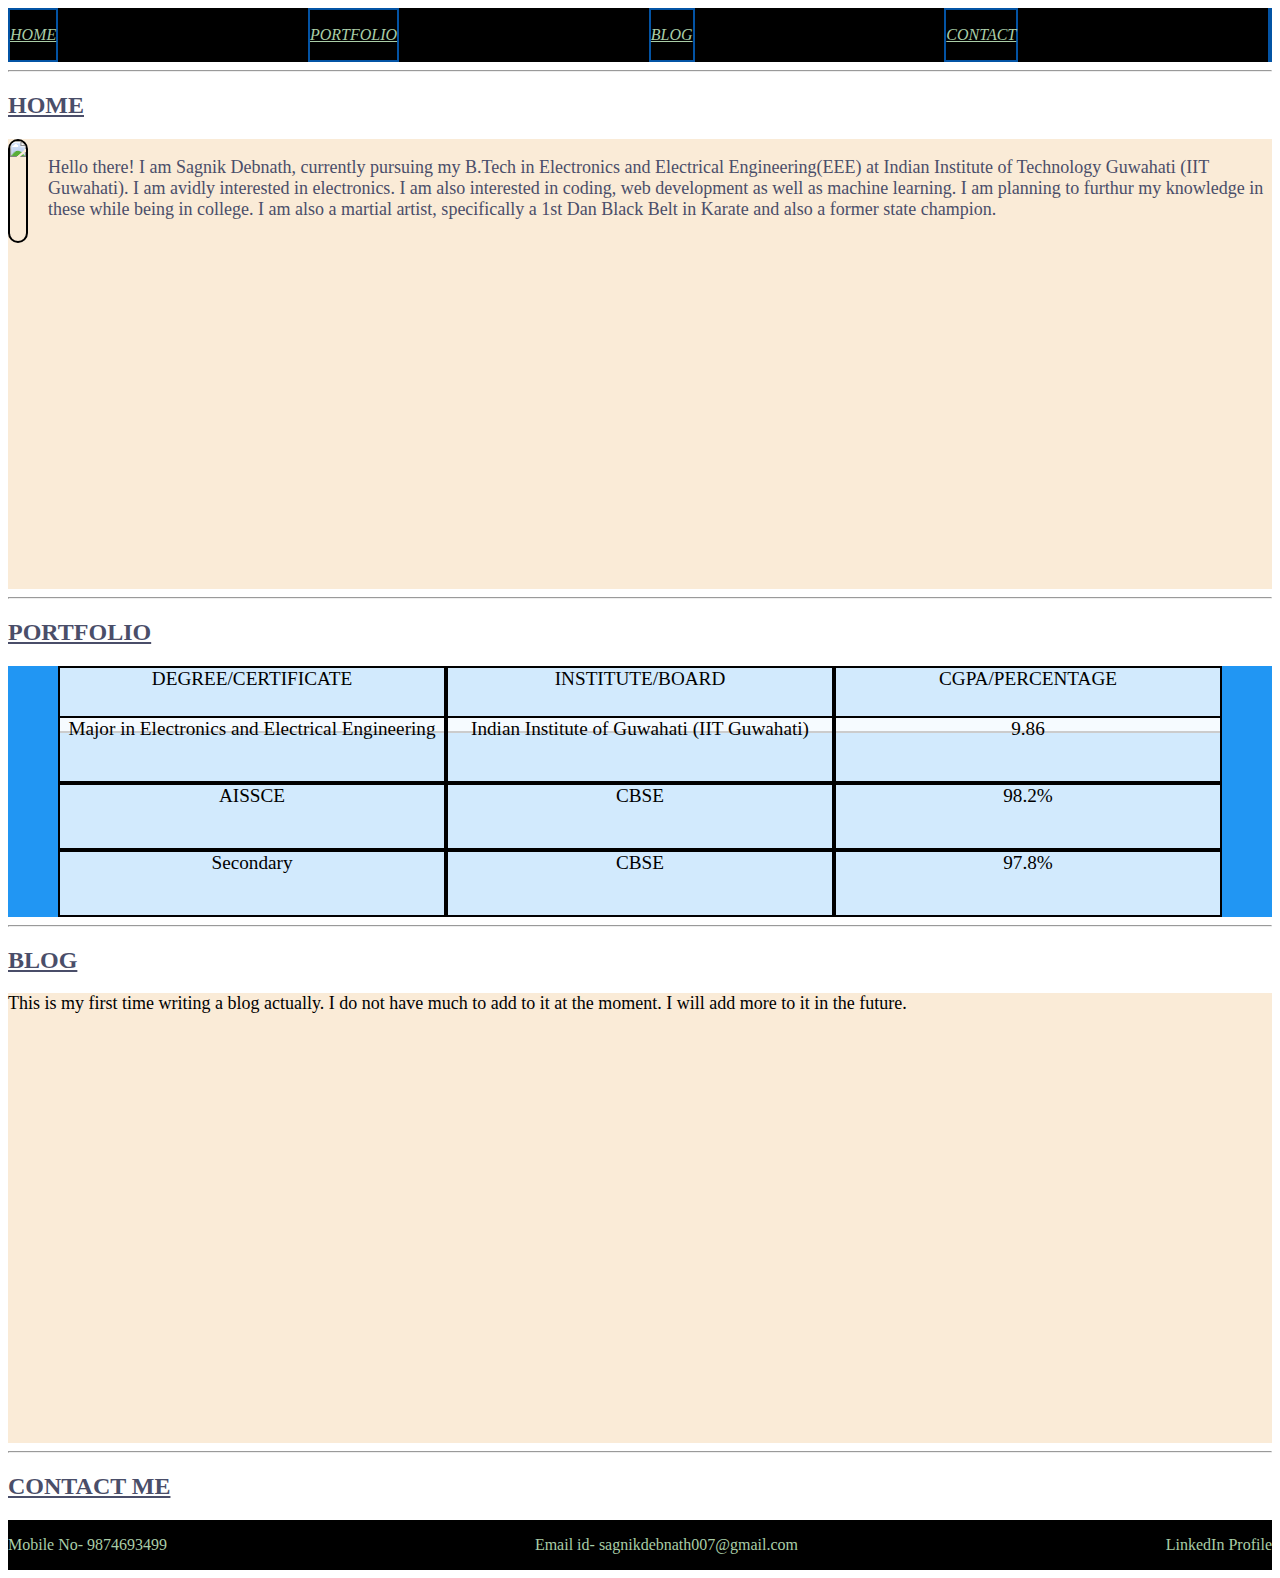
==== index.html @ 61a07cc7 "Add files via upload" ====
<!DOCTYPE html>
<html lang="en">
<head>
    <meta charset="UTF-8">
    <meta name="viewport" content="width=device-width, initial-scale=1.0">
    <title>My Portfolio</title>
    <link rel="stylesheet" href="/Portfolio.css">
    <link rel="stylesheet" href="https://cdnjs.cloudflare.com/ajax/libs/font-awesome/6.5.1/css/all.min.css" integrity="sha512-DTOQO9RWCH3ppGqcWaEA1BIZOC6xxalwEsw9c2QQeAIftl+Vegovlnee1c9QX4TctnWMn13TZye+giMm8e2LwA==" crossorigin="anonymous" referrerpolicy="no-referrer" />
</head>
<body>
    <header id="navbar">
        <i class="fa-solid fa-house-chimney fa-3x" id="home" onclick="scrollToSec('Home')"><p class="navigation">HOME</p></i>
        <i class="fa-solid fa-user-tie fa-3x" id="portfolio" onclick="scrollToSec('Portfolio')"><p class="navigation">PORTFOLIO</p></i>
        <i class="fa-solid fa-blog fa-3x" id="blog" onclick="scrollToSec('Blog')"><p class="navigation">BLOG</p></i>
        <i class="fa-solid fa-phone fa-3x" id="contact" onclick="scrollToSec('Contact')"><p class="navigation">CONTACT</p></i>
        <i class="fa-regular fa-moon fa-3x" id="toggle_switch" onclick="toggle()"></i>
    </header>
    <hr>
    <h2 class="Heads">HOME</h2>
    <section id="Home">
        <img src="/SAGNIK_DEBNATH_PHOTO.jpg" id="image">
        <p>Hello there! I am Sagnik Debnath, currently pursuing my B.Tech in Electronics and Electrical Engineering(EEE) at Indian Institute of Technology Guwahati (IIT Guwahati). I am avidly interested in electronics. I am also interested in coding, web development as well as machine learning. I am planning to furthur my knowledge in these while being in college. I am also a martial artist, specifically a 1st Dan Black Belt in Karate and also a former state champion. </p>
    </section>
    <hr>
    <h2 class="Heads">PORTFOLIO</h2>
    <section class="grid-container" id="Portfolio">
        <div class="grid-items"><i class="fa-solid fa-certificate"></i>DEGREE/CERTIFICATE</div>
        <div class="grid-items"><i class="fa-solid fa-building-columns"></i>INSTITUTE/BOARD</div>
        <div class="grid-items"><i class="fa-solid fa-percent"></i>CGPA/PERCENTAGE</div>
        <div class="grid-items">Major in Electronics and Electrical Engineering</div>
        <div class="grid-items">Indian Institute of Guwahati (IIT Guwahati)</div>
        <div class="grid-items">9.86</div>
        <div class="grid-items">AISSCE</div>
        <div class="grid-items">CBSE</div>
        <div class="grid-items">98.2%</div>
        <div class="grid-items">Secondary</div>
        <div class="grid-items">CBSE</div>
        <div class="grid-items">97.8%</div>
    </section>
    <hr>
    <h2 class="Heads">BLOG</h2>
    <section id="Blog">
        <p>This is my first time writing a blog actually. I do not have much to add to it at the moment. I will add more to it in the future.</p>
    </section>
    <hr>
    <h2 class="Heads">CONTACT ME</h2>
    <section id="Contact">
        <p>Mobile No- 9874693499</p>
        <p>Email id- sagnikdebnath007@gmail.com</p>
        <a href="https://www.linkedin.com/in/sagnik-debnath-a18203282/" id="Linkedin">LinkedIn Profile</a>
    </section>
    <script src="Portfolio.js"></script>
</body>
</html>
---- Portfolio.css ----
body{
    background-color: white;
}
.dark-mode{
    background-color: black;
}
#navbar{
    display:flex;
    justify-content: space-between;
    background-color: black;
}
#home{
    color: #a9cda7;
    text-align: center;
    border: 2px solid #0353a4;
}
#home:hover{
    color:red;
    transition-timing-function: ease-in;
    transition-duration: 1s;
}
#portfolio{
    color: #a9cda7;
    text-align: center;
    border: 2px solid #0353a4;
}
#portfolio:hover{
    color:red;
    transition-timing-function: ease-in;
    transition-duration: 1s;
}
#contact{
    color: #a9cda7;
    text-align: center;
    border: 2px solid #0353a4;
}
#contact:hover{
    color:red;
    transition-timing-function: ease-in;
    transition-duration: 1s;
}
#blog{
    color: #a9cda7;
    text-align: center;
    border: 2px solid #0353a4;
}
#blog:hover{
    color:red;
    transition-timing-function: ease-in;
    transition-duration: 1s;
}
#toggle_switch{
    color: #a9cda7;
    border: 2px solid #0353a4;
}
#toggle_switch:hover{
    color:red;
    transition-timing-function: ease-in;
    transition-duration: 1s;
}
.navigation{
    font-size: medium;
    font-family: 'Times New Roman', Times, serif;
    text-decoration: underline;
}
#Home{
    display: flex;
    height: 50vh;
    color: #4a4e69;
    background-color: antiquewhite;
    font-size: large;
}
#image{
    height: 100px;
    margin-right: 20px;
    border: 2px black solid;
    border-radius: 10px;
}
.Heads{
    text-decoration: underline;
    color: #4a4e69;
}
.grid-container{
    display: grid;
    grid-template-columns: auto auto auto;
    justify-content: center;
    grid-template-rows: 50px;
    align-content: center;
    background-color: #2196F3;
}
.grid-items{
    background-color: rgba(255, 255, 255, 0.8);
    border:2px black solid;
    font-size: larger;
    text-align: center;
    width: 30vw;
    height: 7vh;
}
#Blog{
    background-color: antiquewhite;
    font-size: large;
    height: 50vh;
}
#Contact{
    display: flex;
    justify-content: space-between;
    background-color: black;
    color: #a9cda7;
}
#Linkedin{
    text-decoration: none;
    color: #a9cda7;
    align-self: center;
}
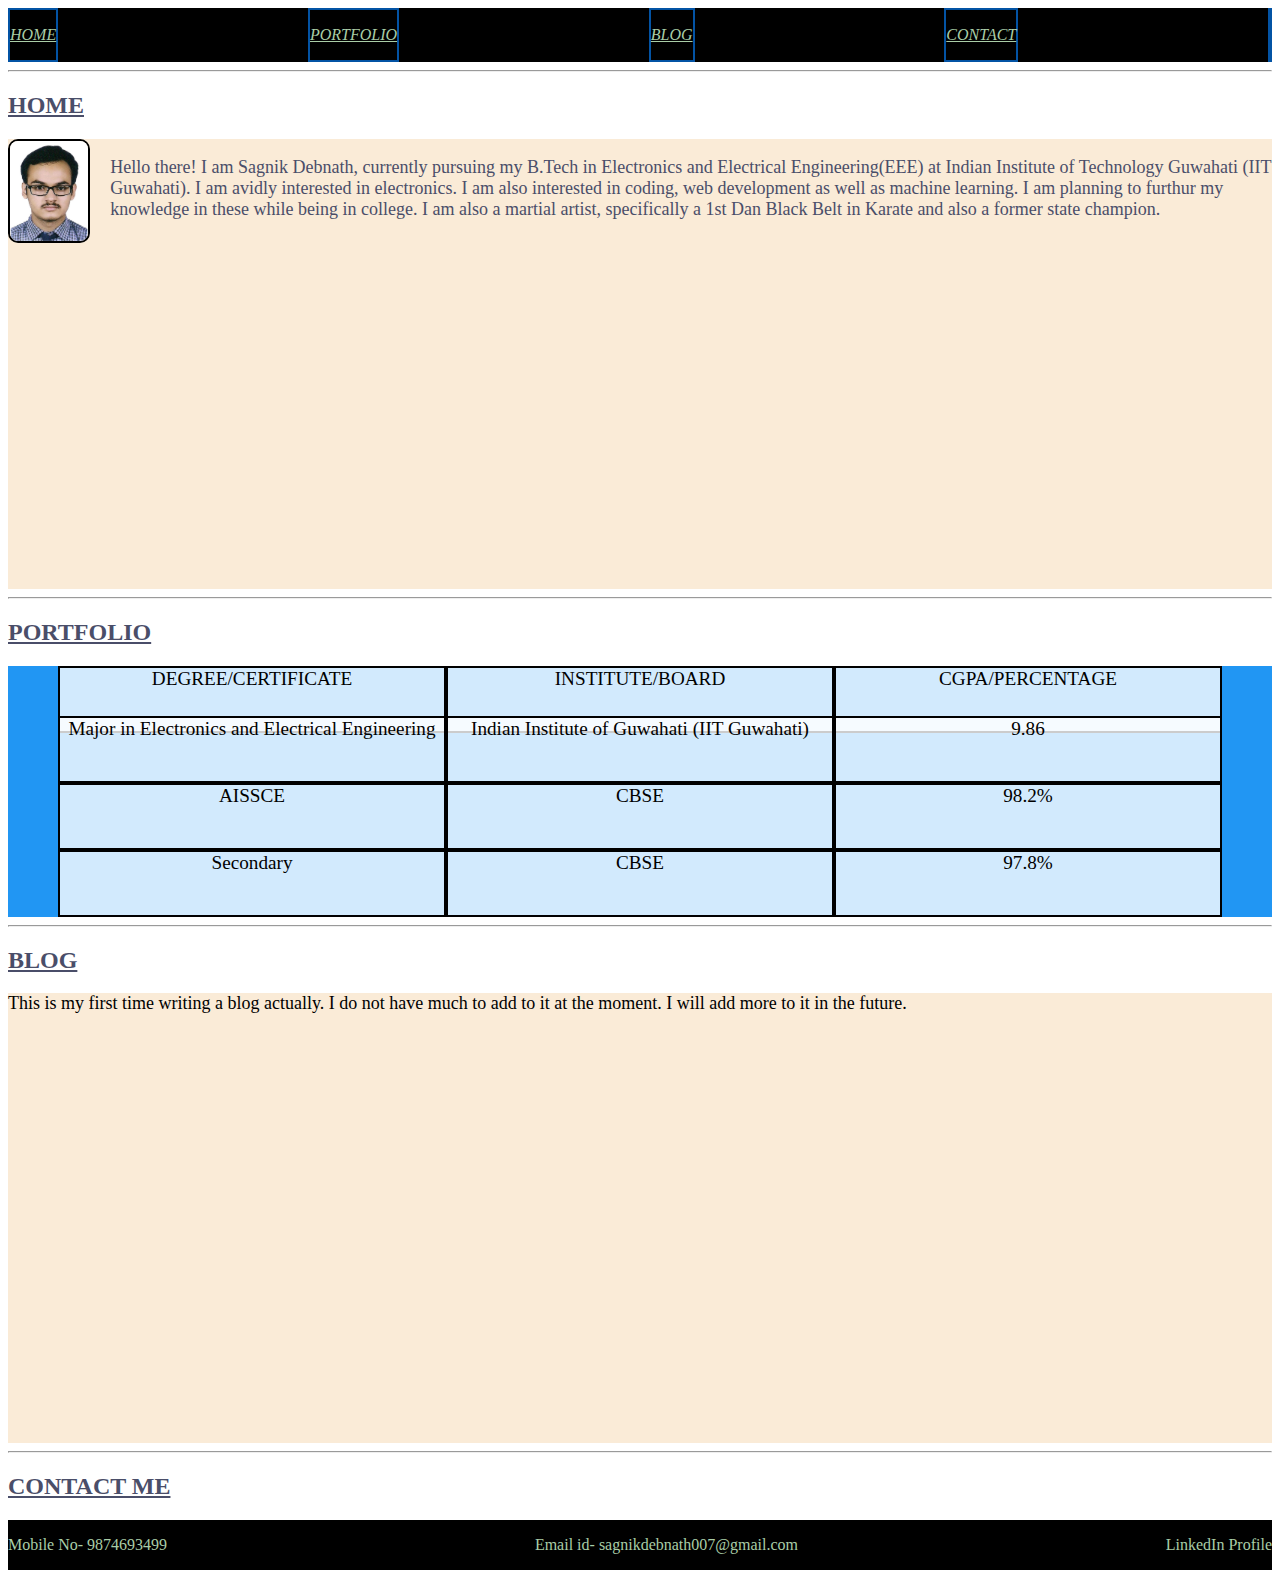
==== commit d4a5fff2: "index.html" ====
--- a/index.html
+++ b/index.html
@@ -4,7 +4,7 @@
     <meta charset="UTF-8">
     <meta name="viewport" content="width=device-width, initial-scale=1.0">
     <title>My Portfolio</title>
-    <link rel="stylesheet" href="/Portfolio.css">
+    <link rel="stylesheet" href="Portfolio.css">
     <link rel="stylesheet" href="https://cdnjs.cloudflare.com/ajax/libs/font-awesome/6.5.1/css/all.min.css" integrity="sha512-DTOQO9RWCH3ppGqcWaEA1BIZOC6xxalwEsw9c2QQeAIftl+Vegovlnee1c9QX4TctnWMn13TZye+giMm8e2LwA==" crossorigin="anonymous" referrerpolicy="no-referrer" />
 </head>
 <body>
@@ -18,7 +18,7 @@
     <hr>
     <h2 class="Heads">HOME</h2>
     <section id="Home">
-        <img src="/SAGNIK_DEBNATH_PHOTO.jpg" id="image">
+        <img src="SAGNIK_DEBNATH_PHOTO.jpg" id="image">
         <p>Hello there! I am Sagnik Debnath, currently pursuing my B.Tech in Electronics and Electrical Engineering(EEE) at Indian Institute of Technology Guwahati (IIT Guwahati). I am avidly interested in electronics. I am also interested in coding, web development as well as machine learning. I am planning to furthur my knowledge in these while being in college. I am also a martial artist, specifically a 1st Dan Black Belt in Karate and also a former state champion. </p>
     </section>
     <hr>
@@ -51,4 +51,4 @@
     </section>
     <script src="Portfolio.js"></script>
 </body>
-</html>+</html>
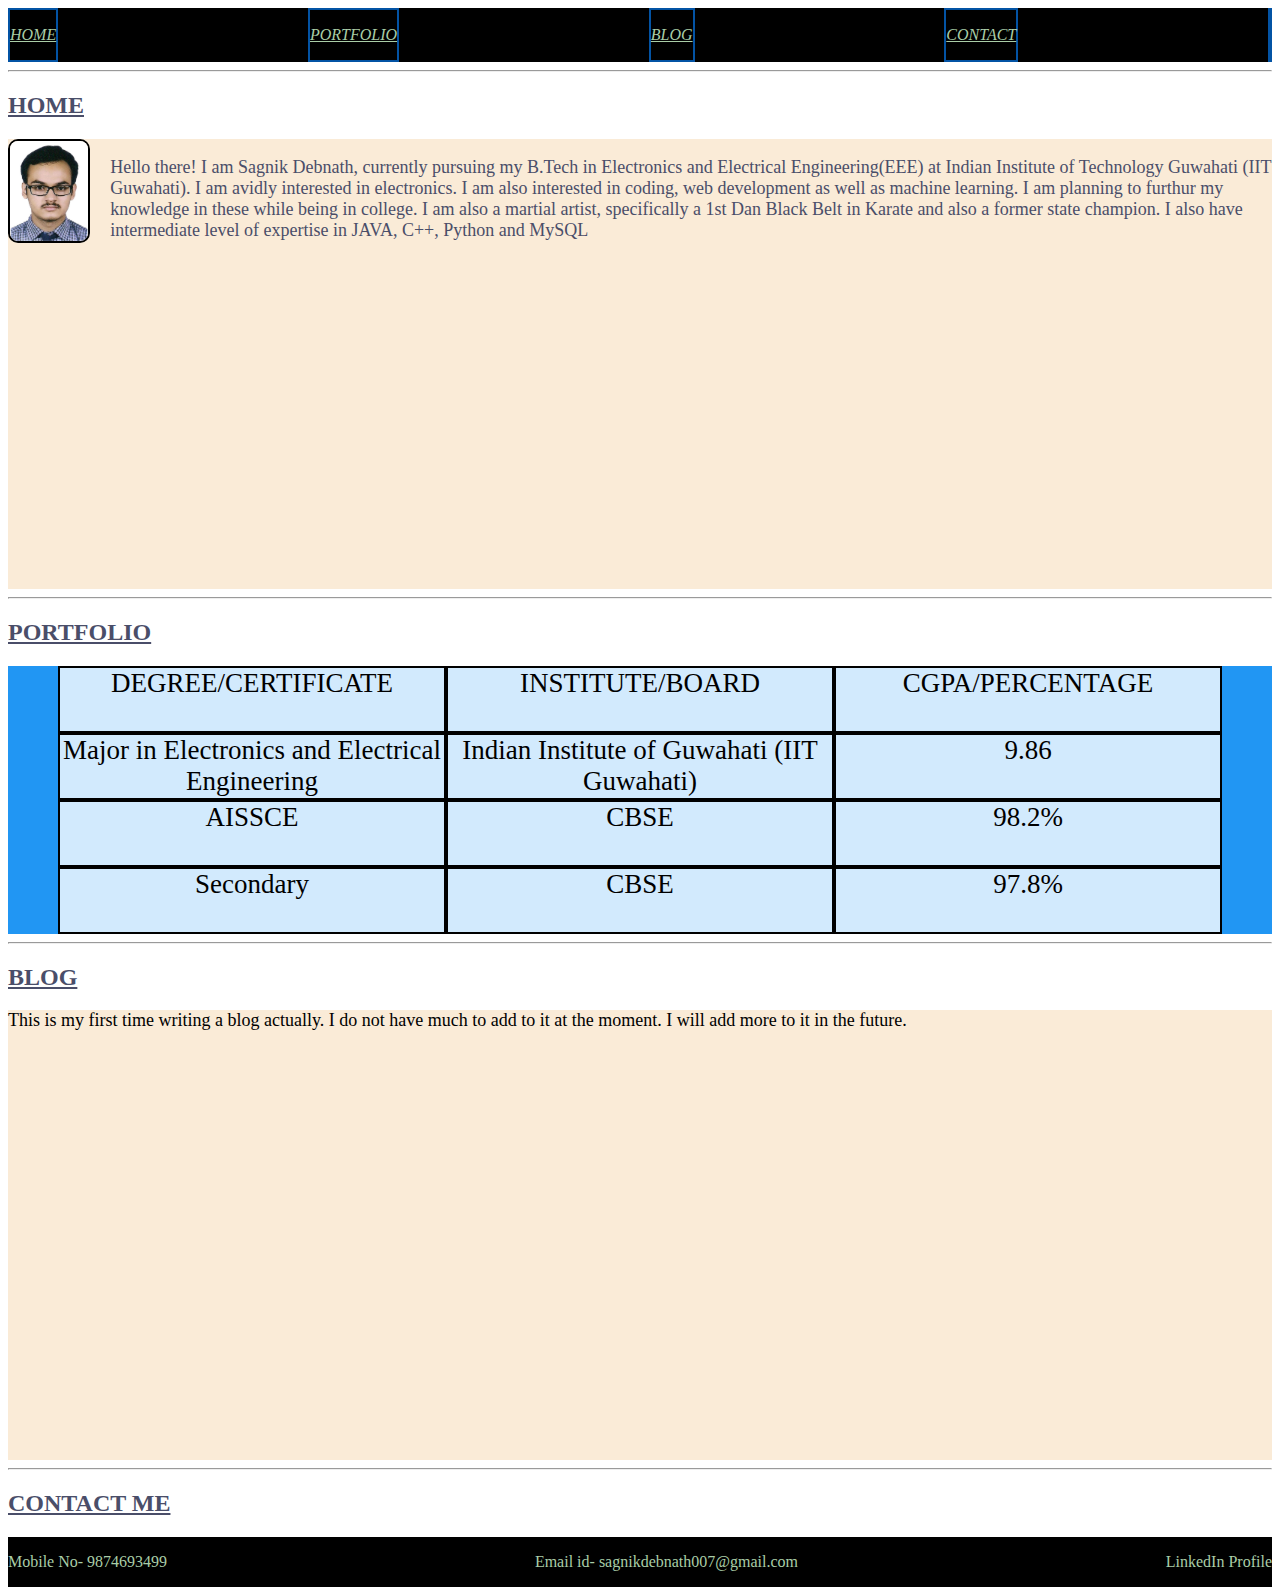
==== commit 3ec8ef75: "Update index.html" ====
--- a/index.html
+++ b/index.html
@@ -19,7 +19,7 @@
     <h2 class="Heads">HOME</h2>
     <section id="Home">
         <img src="SAGNIK_DEBNATH_PHOTO.jpg" id="image">
-        <p>Hello there! I am Sagnik Debnath, currently pursuing my B.Tech in Electronics and Electrical Engineering(EEE) at Indian Institute of Technology Guwahati (IIT Guwahati). I am avidly interested in electronics. I am also interested in coding, web development as well as machine learning. I am planning to furthur my knowledge in these while being in college. I am also a martial artist, specifically a 1st Dan Black Belt in Karate and also a former state champion. </p>
+        <p>Hello there! I am Sagnik Debnath, currently pursuing my B.Tech in Electronics and Electrical Engineering(EEE) at Indian Institute of Technology Guwahati (IIT Guwahati). I am avidly interested in electronics. I am also interested in coding, web development as well as machine learning. I am planning to furthur my knowledge in these while being in college. I am also a martial artist, specifically a 1st Dan Black Belt in Karate and also a former state champion. I also have intermediate level of expertise in JAVA, C++, Python and MySQL</p>
     </section>
     <hr>
     <h2 class="Heads">PORTFOLIO</h2>
--- a/Portfolio.css
+++ b/Portfolio.css
@@ -84,14 +84,13 @@
     display: grid;
     grid-template-columns: auto auto auto;
     justify-content: center;
-    grid-template-rows: 50px;
     align-content: center;
     background-color: #2196F3;
 }
 .grid-items{
     background-color: rgba(255, 255, 255, 0.8);
     border:2px black solid;
-    font-size: larger;
+    font-size: 3vh;
     text-align: center;
     width: 30vw;
     height: 7vh;
@@ -112,3 +111,8 @@
     color: #a9cda7;
     align-self: center;
 }
+@media (max-width:430px){
+    .grid-items{
+        font-size:2vh;
+    }
+}
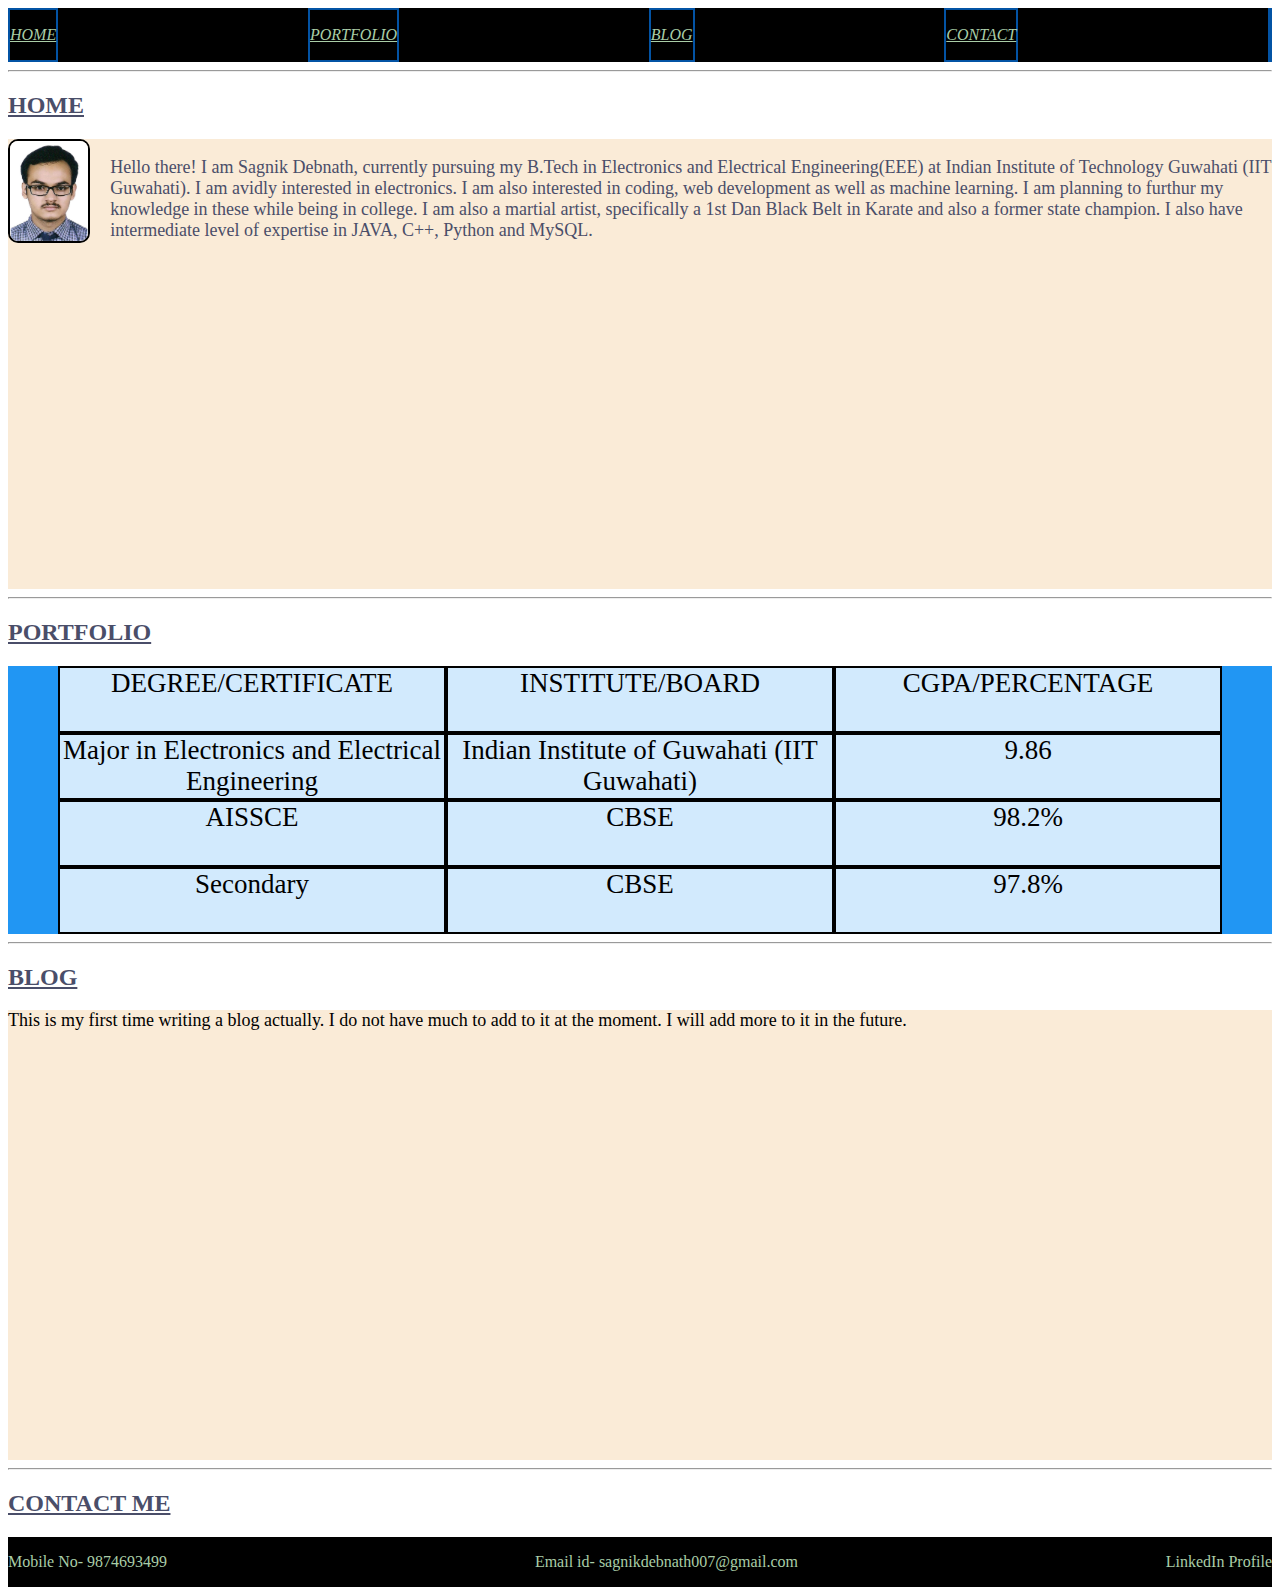
==== commit e58408c9: "index.html" ====
--- a/index.html
+++ b/index.html
@@ -19,7 +19,7 @@
     <h2 class="Heads">HOME</h2>
     <section id="Home">
         <img src="SAGNIK_DEBNATH_PHOTO.jpg" id="image">
-        <p>Hello there! I am Sagnik Debnath, currently pursuing my B.Tech in Electronics and Electrical Engineering(EEE) at Indian Institute of Technology Guwahati (IIT Guwahati). I am avidly interested in electronics. I am also interested in coding, web development as well as machine learning. I am planning to furthur my knowledge in these while being in college. I am also a martial artist, specifically a 1st Dan Black Belt in Karate and also a former state champion. I also have intermediate level of expertise in JAVA, C++, Python and MySQL</p>
+        <p>Hello there! I am Sagnik Debnath, currently pursuing my B.Tech in Electronics and Electrical Engineering(EEE) at Indian Institute of Technology Guwahati (IIT Guwahati). I am avidly interested in electronics. I am also interested in coding, web development as well as machine learning. I am planning to furthur my knowledge in these while being in college. I am also a martial artist, specifically a 1st Dan Black Belt in Karate and also a former state champion. I also have intermediate level of expertise in JAVA, C++, Python and MySQL.</p>
     </section>
     <hr>
     <h2 class="Heads">PORTFOLIO</h2>
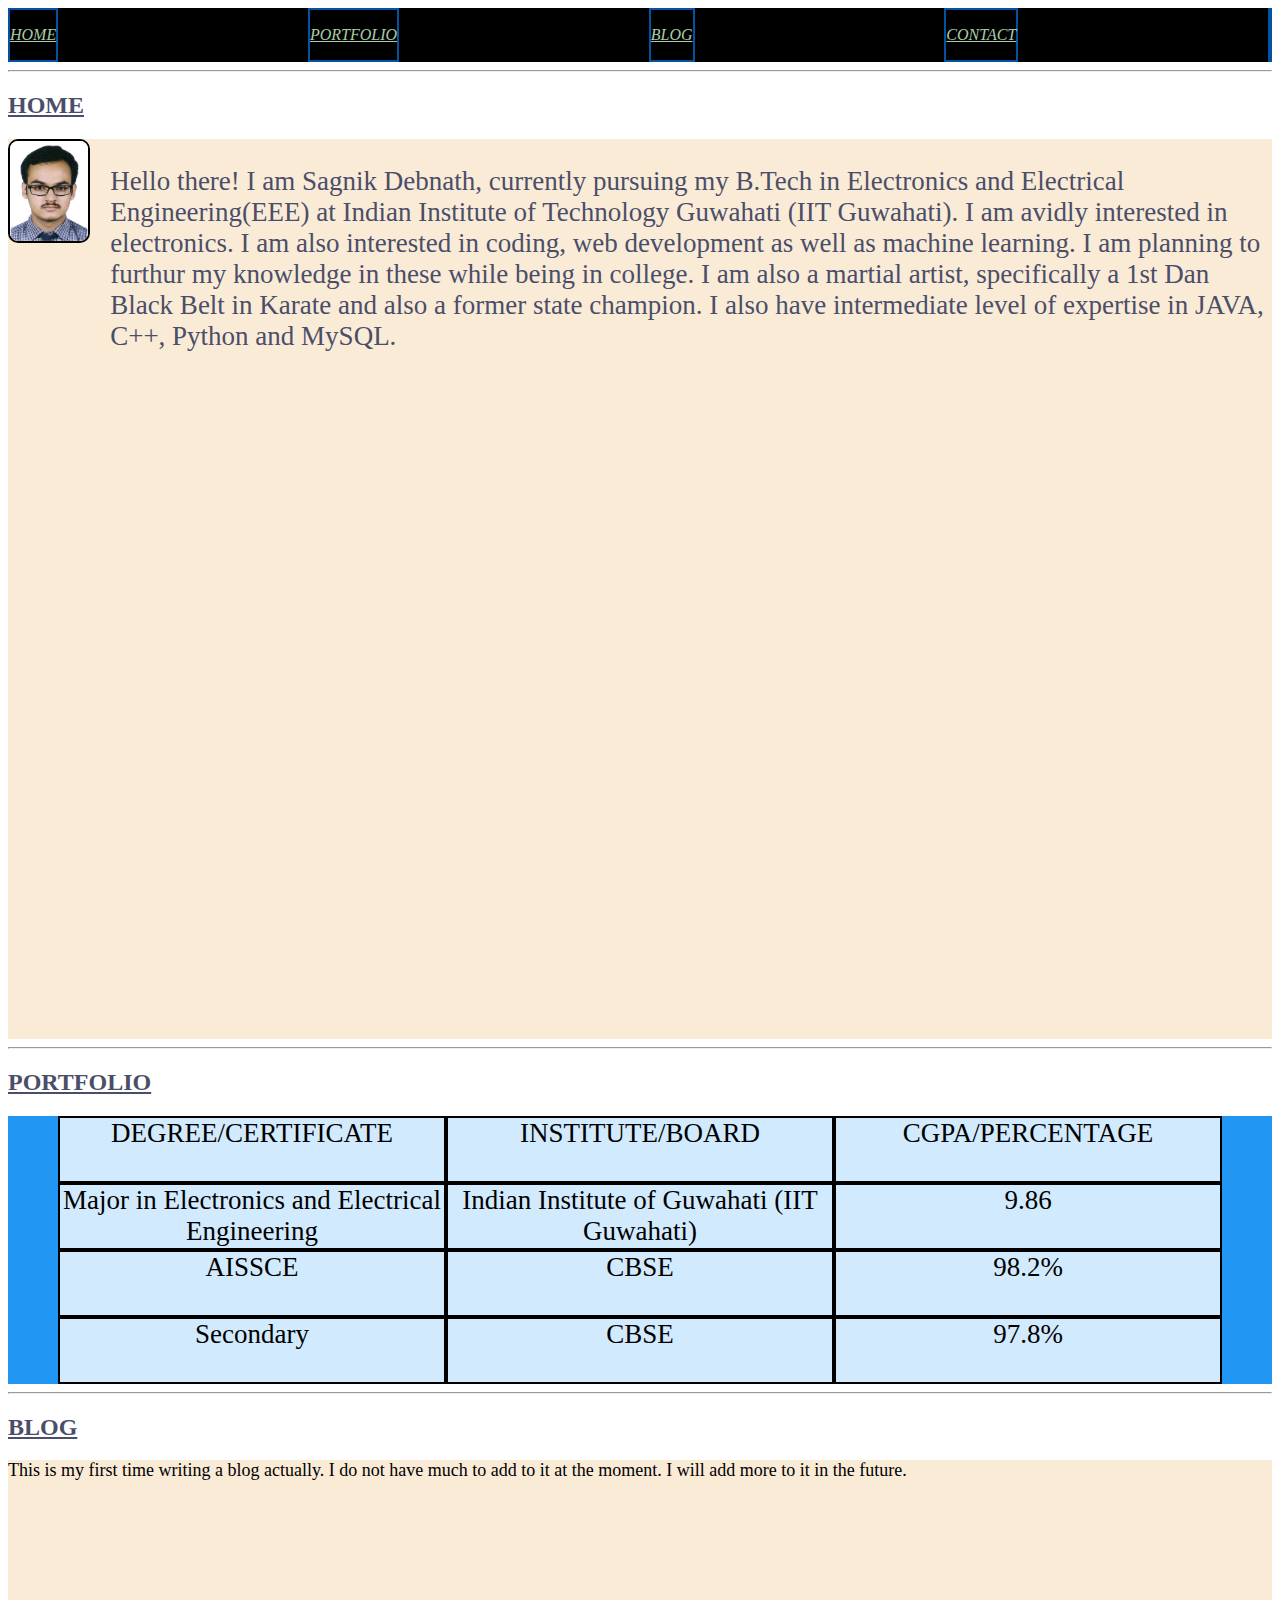
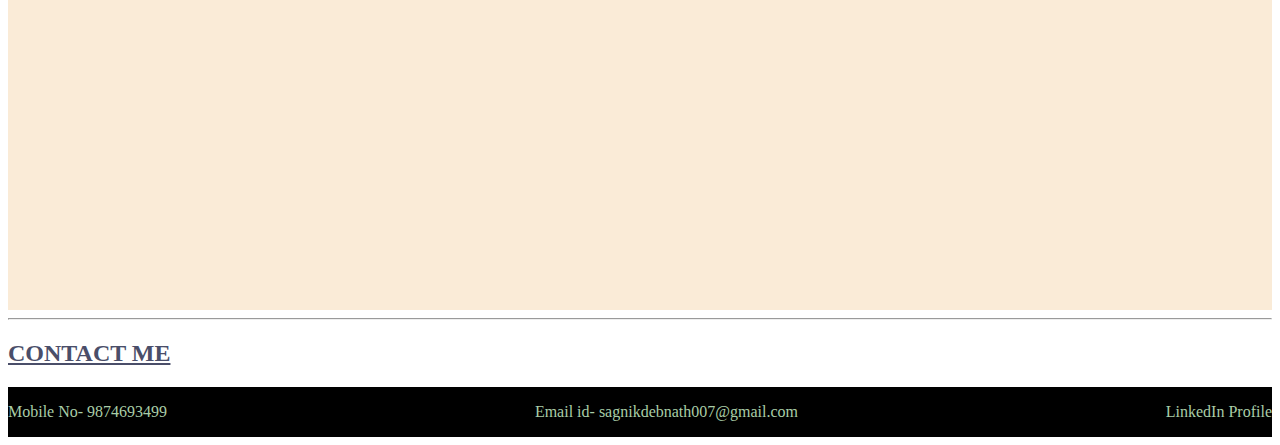
==== commit a2e79416: "index.html" ====
--- a/index.html
+++ b/index.html
@@ -45,9 +45,9 @@
     <hr>
     <h2 class="Heads">CONTACT ME</h2>
     <section id="Contact">
-        <p>Mobile No- 9874693499</p>
-        <p>Email id- sagnikdebnath007@gmail.com</p>
-        <a href="https://www.linkedin.com/in/sagnik-debnath-a18203282/" id="Linkedin">LinkedIn Profile</a>
+        <p class="footer">Mobile No- 9874693499</p>
+        <p class="footer">Email id- sagnikdebnath007@gmail.com</p>
+        <a href="https://www.linkedin.com/in/sagnik-debnath-a18203282/" id="Linkedin" class="footer">LinkedIn Profile</a>
     </section>
     <script src="Portfolio.js"></script>
 </body>
--- a/Portfolio.css
+++ b/Portfolio.css
@@ -65,10 +65,10 @@
 }
 #Home{
     display: flex;
-    height: 50vh;
+    height: 100vh;
     color: #4a4e69;
     background-color: antiquewhite;
-    font-size: large;
+    font-size: 3vh;
 }
 #image{
     height: 100px;
@@ -106,13 +106,18 @@
     background-color: black;
     color: #a9cda7;
 }
-#Linkedin{
+.footer{
     text-decoration: none;
     color: #a9cda7;
     align-self: center;
 }
 @media (max-width:430px){
     .grid-items{
-        font-size:2vh;
+        font-size: 1.5vh;
     }
 }
+@media (max-width:430px){
+    .footer{
+        font-size: 1.25vh;
+    }
+}
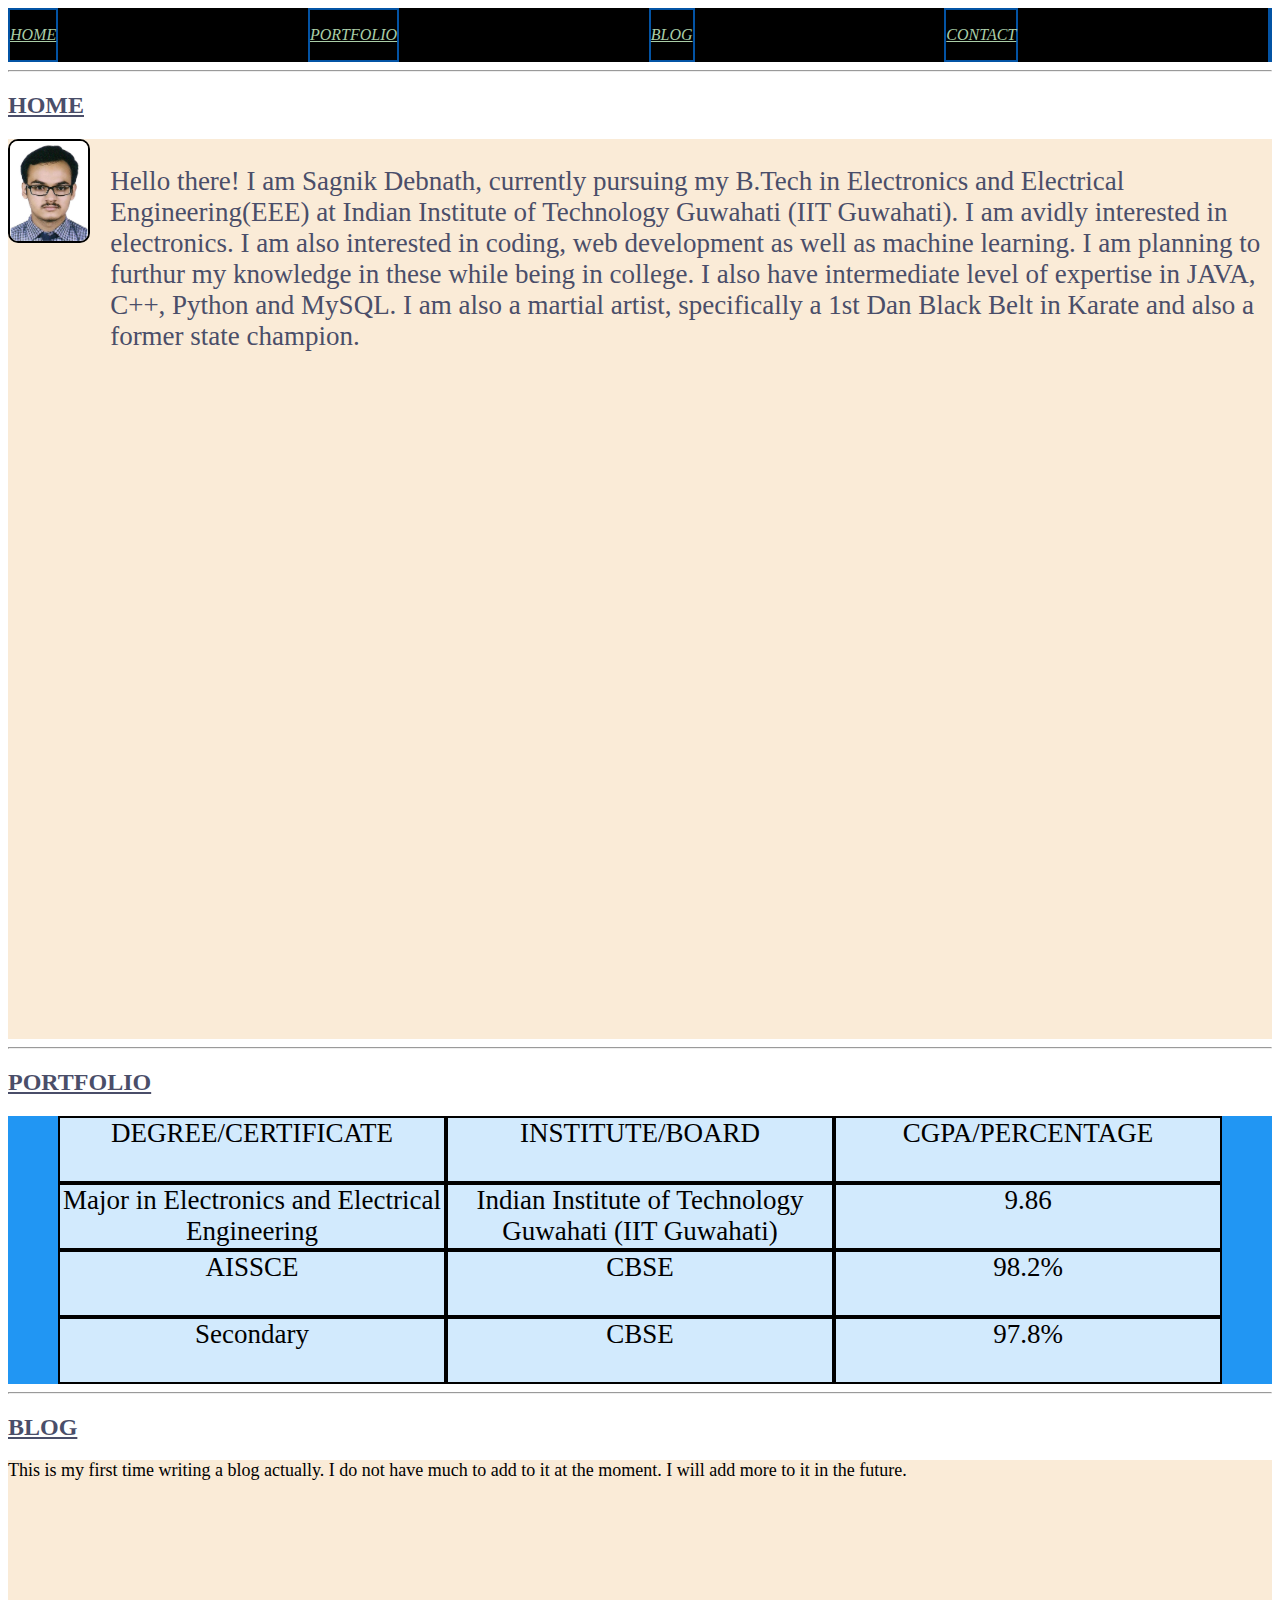
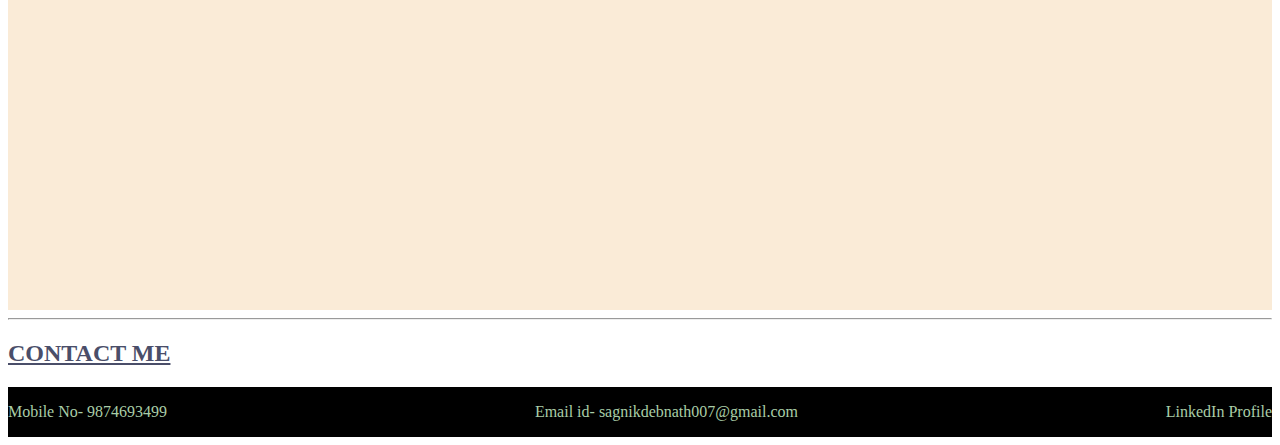
==== commit 8e1ad881: "index.html" ====
--- a/index.html
+++ b/index.html
@@ -19,7 +19,7 @@
     <h2 class="Heads">HOME</h2>
     <section id="Home">
         <img src="SAGNIK_DEBNATH_PHOTO.jpg" id="image">
-        <p>Hello there! I am Sagnik Debnath, currently pursuing my B.Tech in Electronics and Electrical Engineering(EEE) at Indian Institute of Technology Guwahati (IIT Guwahati). I am avidly interested in electronics. I am also interested in coding, web development as well as machine learning. I am planning to furthur my knowledge in these while being in college. I am also a martial artist, specifically a 1st Dan Black Belt in Karate and also a former state champion. I also have intermediate level of expertise in JAVA, C++, Python and MySQL.</p>
+        <p>Hello there! I am Sagnik Debnath, currently pursuing my B.Tech in Electronics and Electrical Engineering(EEE) at Indian Institute of Technology Guwahati (IIT Guwahati). I am avidly interested in electronics. I am also interested in coding, web development as well as machine learning. I am planning to furthur my knowledge in these while being in college.  I also have intermediate level of expertise in JAVA, C++, Python and MySQL. I am also a martial artist, specifically a 1st Dan Black Belt in Karate and also a former state champion.</p>
     </section>
     <hr>
     <h2 class="Heads">PORTFOLIO</h2>
@@ -28,7 +28,7 @@
         <div class="grid-items"><i class="fa-solid fa-building-columns"></i>INSTITUTE/BOARD</div>
         <div class="grid-items"><i class="fa-solid fa-percent"></i>CGPA/PERCENTAGE</div>
         <div class="grid-items">Major in Electronics and Electrical Engineering</div>
-        <div class="grid-items">Indian Institute of Guwahati (IIT Guwahati)</div>
+        <div class="grid-items">Indian Institute of Technology Guwahati (IIT Guwahati)</div>
         <div class="grid-items">9.86</div>
         <div class="grid-items">AISSCE</div>
         <div class="grid-items">CBSE</div>
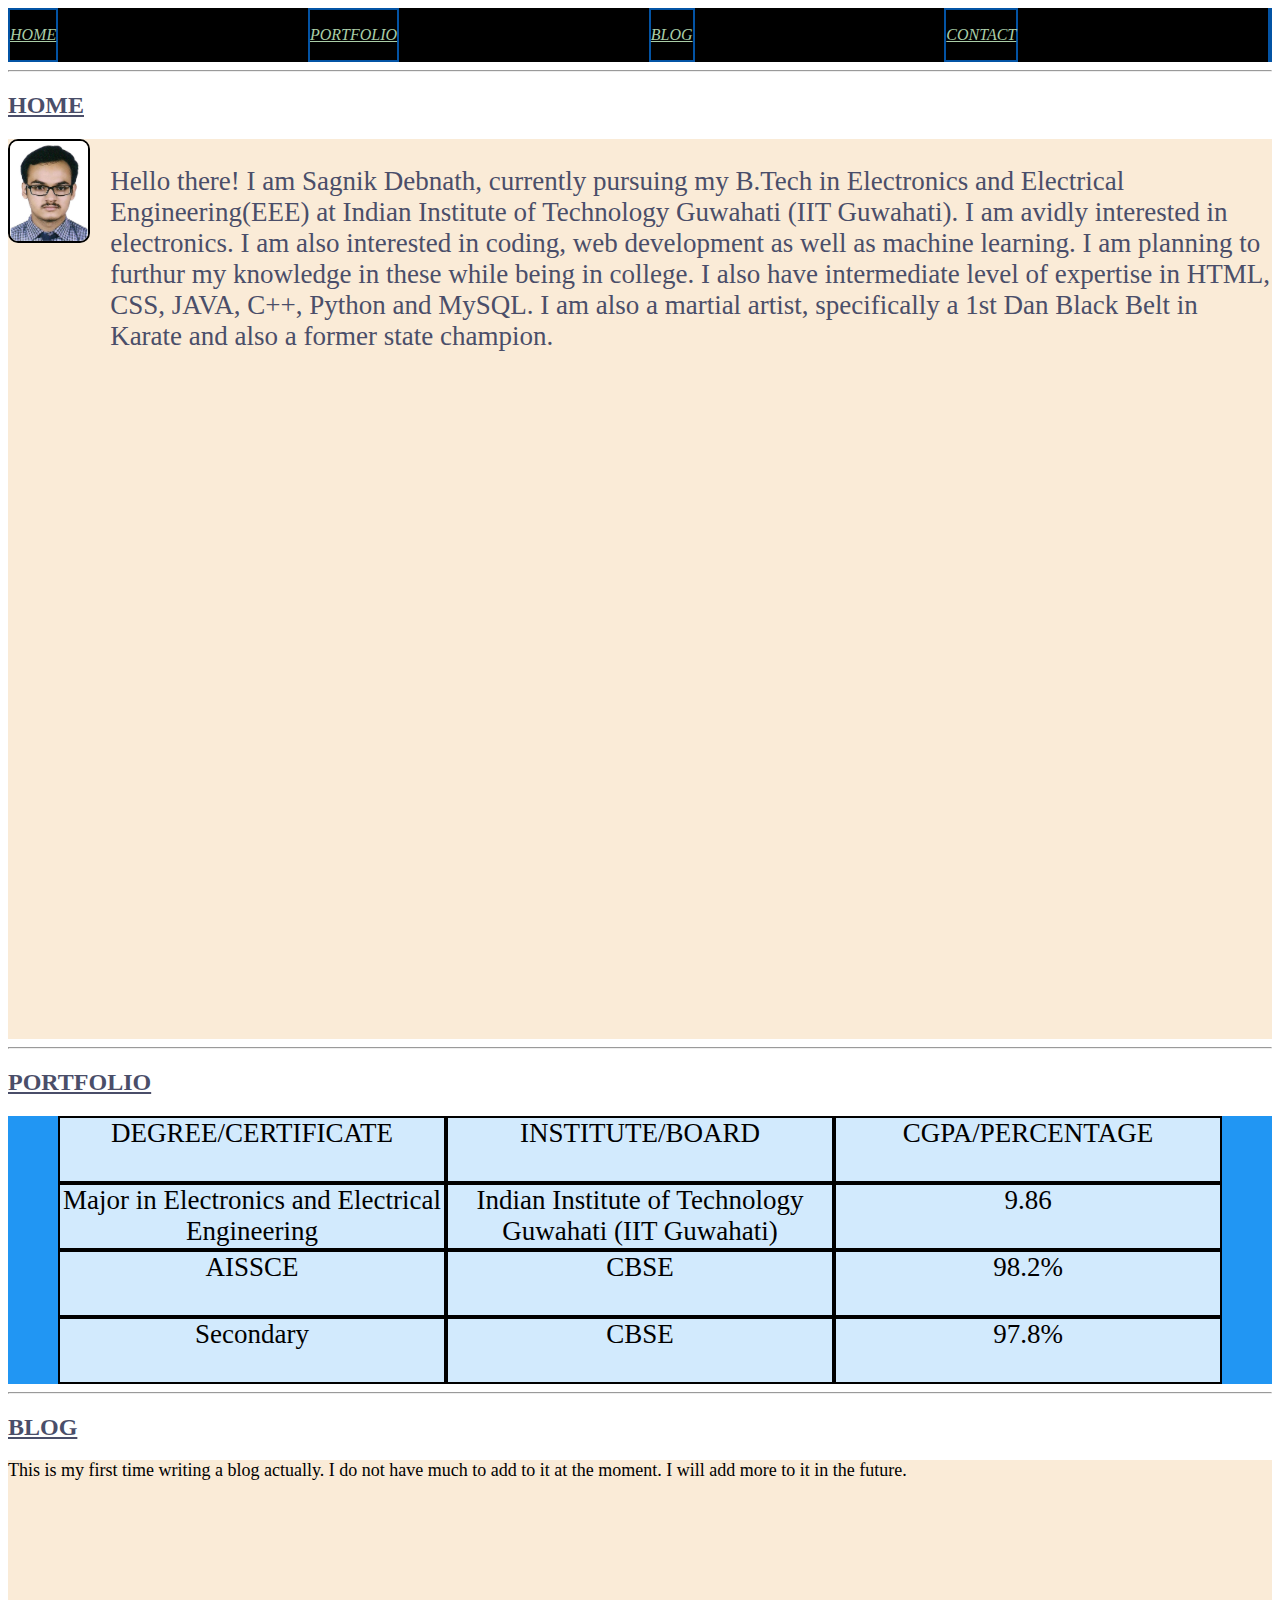
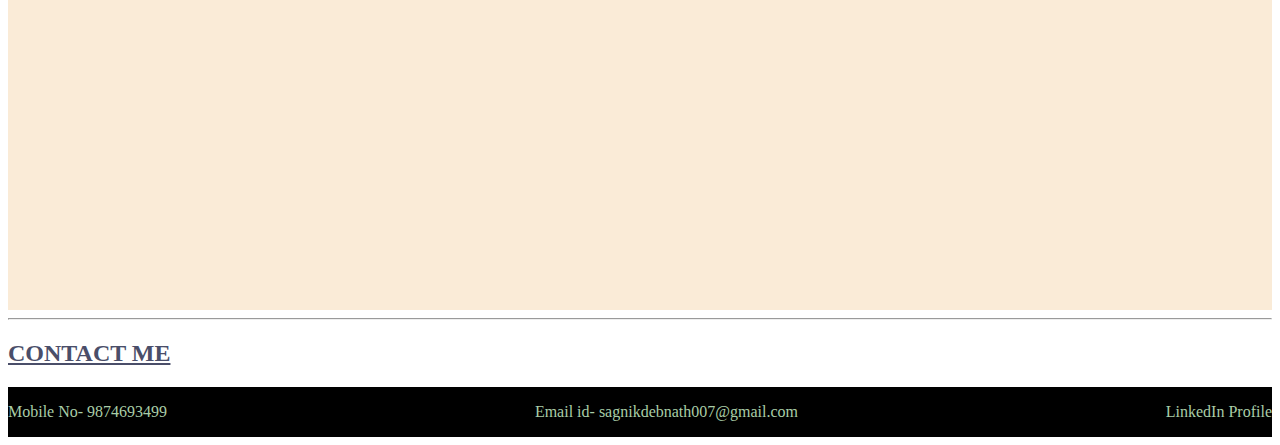
==== commit 75e23abe: "index.html" ====
--- a/index.html
+++ b/index.html
@@ -19,7 +19,7 @@
     <h2 class="Heads">HOME</h2>
     <section id="Home">
         <img src="SAGNIK_DEBNATH_PHOTO.jpg" id="image">
-        <p>Hello there! I am Sagnik Debnath, currently pursuing my B.Tech in Electronics and Electrical Engineering(EEE) at Indian Institute of Technology Guwahati (IIT Guwahati). I am avidly interested in electronics. I am also interested in coding, web development as well as machine learning. I am planning to furthur my knowledge in these while being in college.  I also have intermediate level of expertise in JAVA, C++, Python and MySQL. I am also a martial artist, specifically a 1st Dan Black Belt in Karate and also a former state champion.</p>
+        <p>Hello there! I am Sagnik Debnath, currently pursuing my B.Tech in Electronics and Electrical Engineering(EEE) at Indian Institute of Technology Guwahati (IIT Guwahati). I am avidly interested in electronics. I am also interested in coding, web development as well as machine learning. I am planning to furthur my knowledge in these while being in college.  I also have intermediate level of expertise in HTML, CSS, JAVA, C++, Python and MySQL. I am also a martial artist, specifically a 1st Dan Black Belt in Karate and also a former state champion.</p>
     </section>
     <hr>
     <h2 class="Heads">PORTFOLIO</h2>
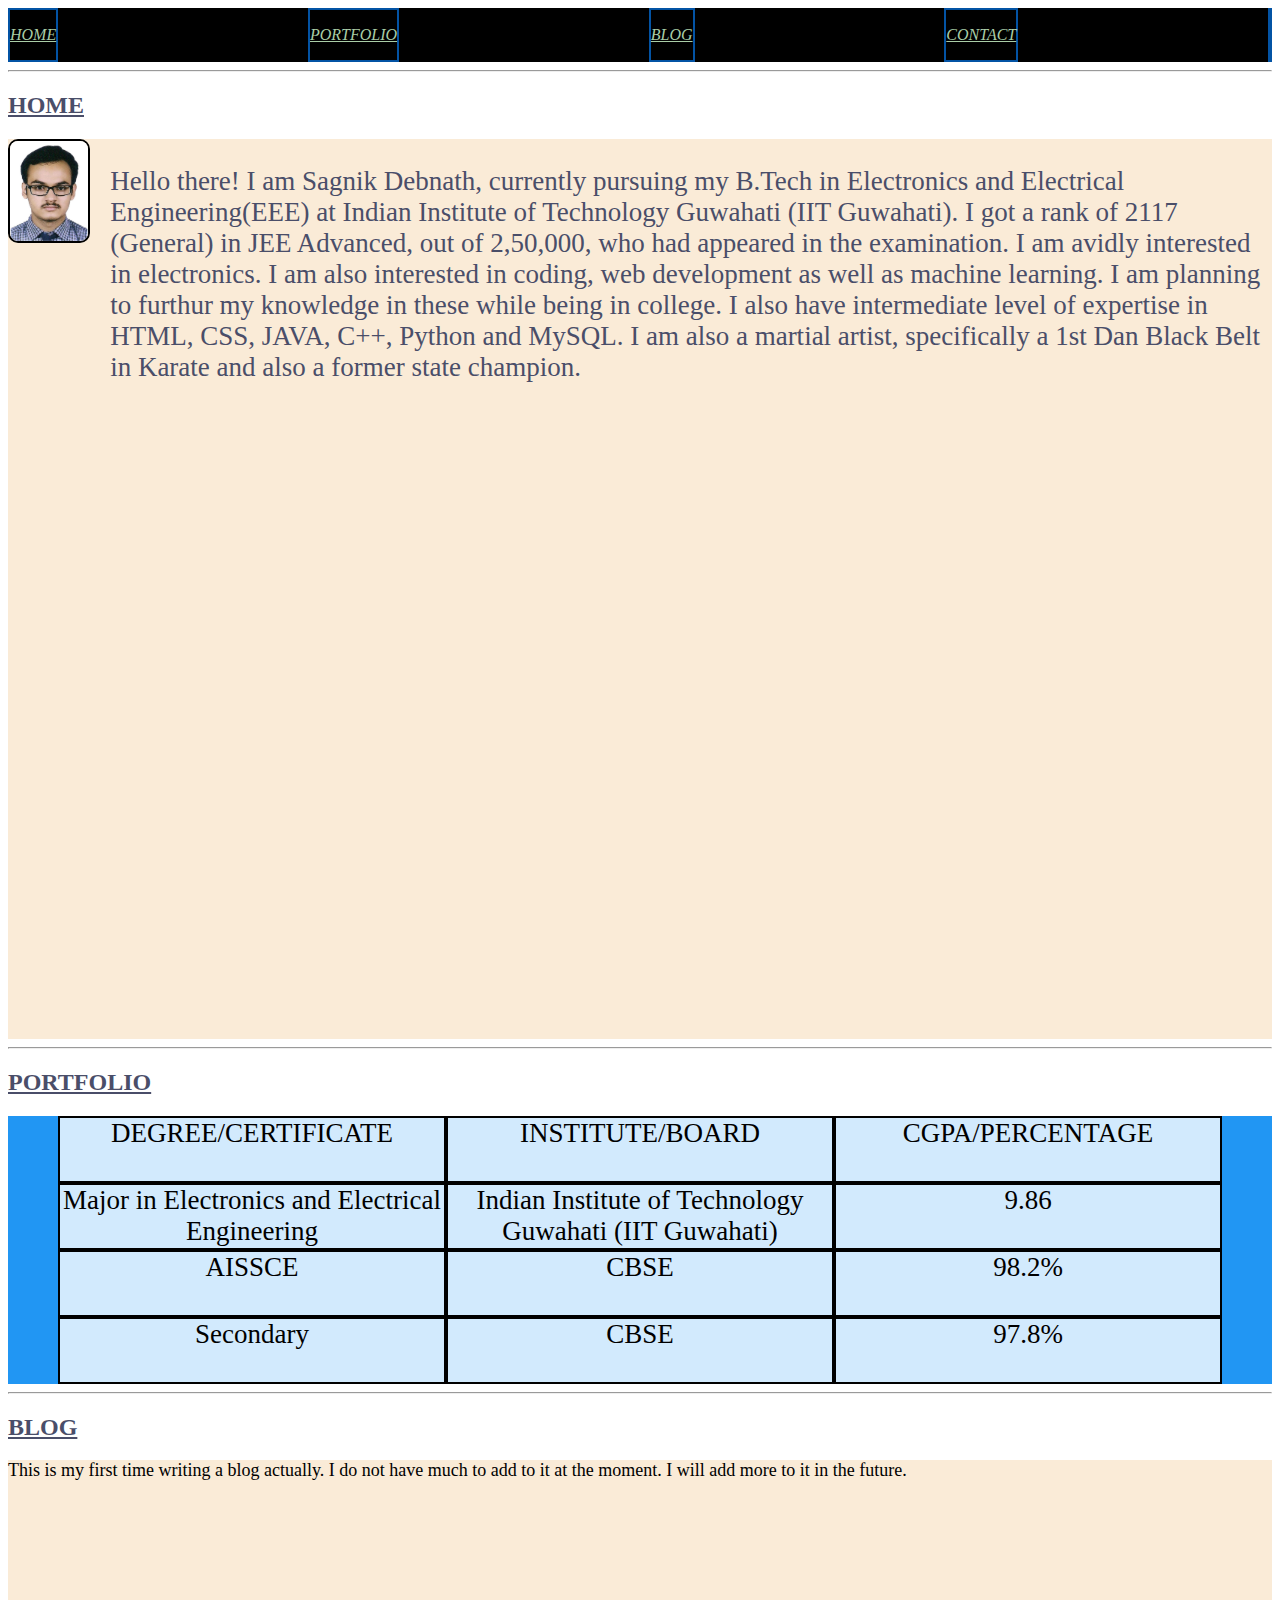
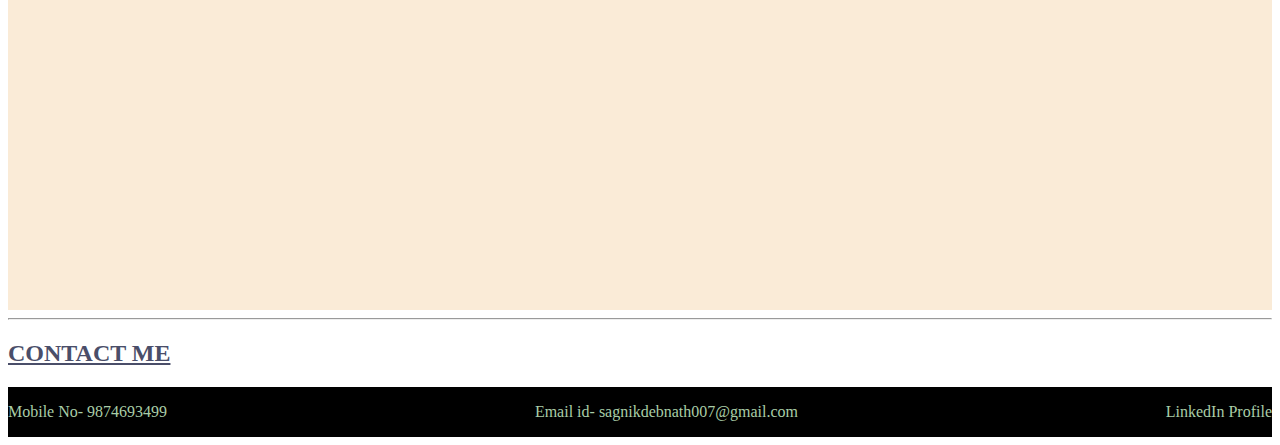
==== commit da2cb807: "index.html" ====
--- a/index.html
+++ b/index.html
@@ -19,7 +19,7 @@
     <h2 class="Heads">HOME</h2>
     <section id="Home">
         <img src="SAGNIK_DEBNATH_PHOTO.jpg" id="image">
-        <p>Hello there! I am Sagnik Debnath, currently pursuing my B.Tech in Electronics and Electrical Engineering(EEE) at Indian Institute of Technology Guwahati (IIT Guwahati). I am avidly interested in electronics. I am also interested in coding, web development as well as machine learning. I am planning to furthur my knowledge in these while being in college.  I also have intermediate level of expertise in HTML, CSS, JAVA, C++, Python and MySQL. I am also a martial artist, specifically a 1st Dan Black Belt in Karate and also a former state champion.</p>
+        <p>Hello there! I am Sagnik Debnath, currently pursuing my B.Tech in Electronics and Electrical Engineering(EEE) at Indian Institute of Technology Guwahati (IIT Guwahati). I got a rank of 2117 (General) in JEE Advanced, out of 2,50,000, who had appeared in the examination. I am avidly interested in electronics. I am also interested in coding, web development as well as machine learning. I am planning to furthur my knowledge in these while being in college.  I also have intermediate level of expertise in HTML, CSS, JAVA, C++, Python and MySQL. I am also a martial artist, specifically a 1st Dan Black Belt in Karate and also a former state champion.</p>
     </section>
     <hr>
     <h2 class="Heads">PORTFOLIO</h2>
